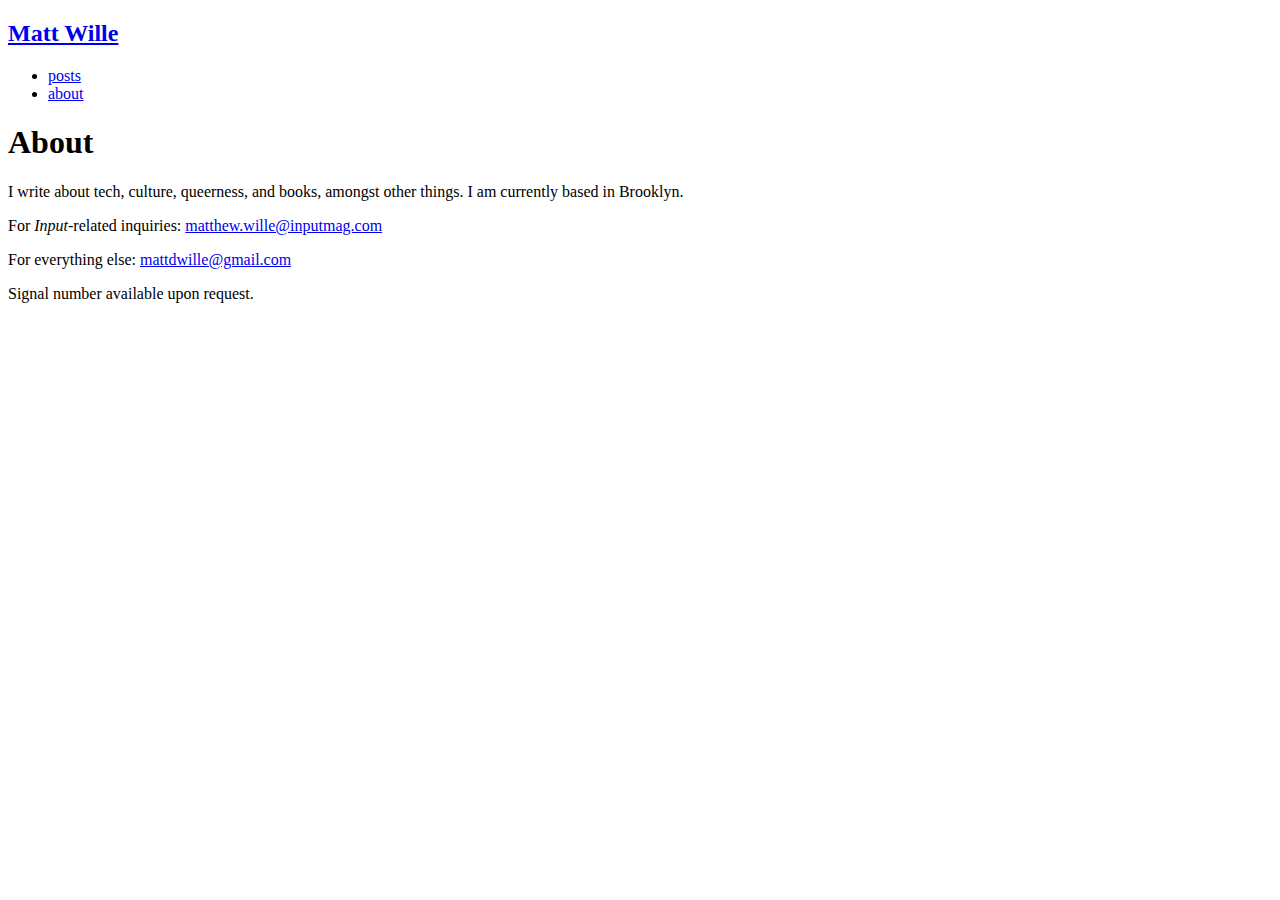
==== public/about/index.html @ 1b746594 "first commit" ====
<!DOCTYPE html>
<html><head>
    <meta charset="utf-8">
    <meta name="viewport" content="width=device-width, initial-scale=1.0">
    <meta name="description" content="Matt Wille&#39;s portfolio">
    
    <link rel="shortcut icon" href="http://mattwille.xyz/favicon.ico">
    
    <link rel="stylesheet" href="/css/style.min.css">

    <title>About</title>
</head>
<body><header id="banner">
    <h2><a href="http://mattwille.xyz/">Matt Wille</a></h2>
    <nav>
        <ul>
            <li>
                <a href="/" title="posts">posts</a>
            </li><li>
                <a href="/about/" title="about">about</a>
            </li>
        </ul>
    </nav>
</header>
<main id="content">
<article>
    <header id="post-header">
        <h1>About</h1>
            <div></div>
    </header><p>I write about tech, culture, queerness, and books, amongst other things. I am currently based in Brooklyn.</p>
<p>For <em>Input</em>-related inquiries: <a href="mailto:matthew.wille@inputmag.com">matthew.wille@inputmag.com</a></p>
<p>For everything else: <a href="mailto:mattdwille@gmail.com">mattdwille@gmail.com</a></p>
<p>Signal number available upon request.</p>
</article>

        </main><footer id="footer">
    
</footer>
</body>
</html>
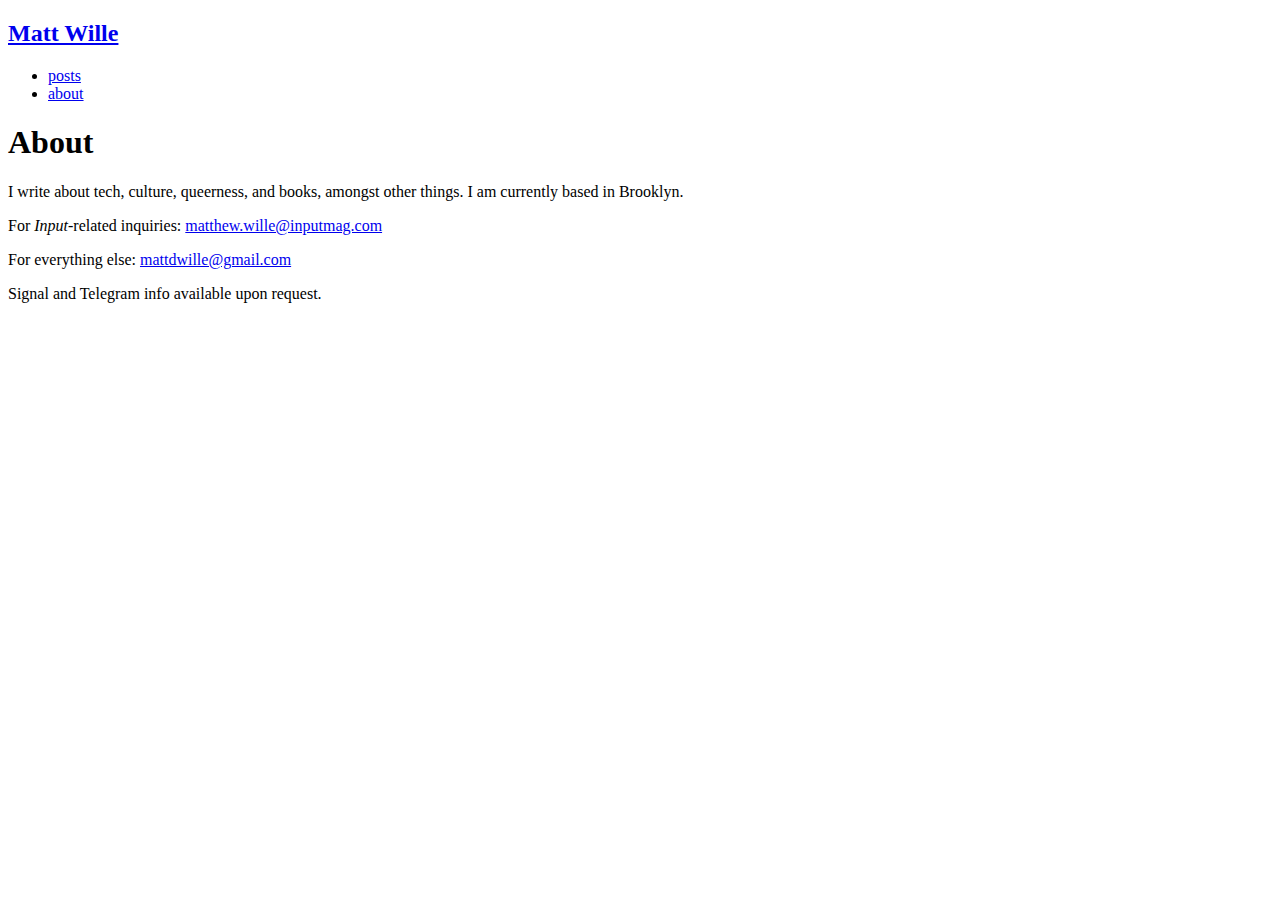
==== commit d1b956d5: "Update index.html" ====
--- a/public/about/index.html
+++ b/public/about/index.html
@@ -30,7 +30,7 @@
     </header><p>I write about tech, culture, queerness, and books, amongst other things. I am currently based in Brooklyn.</p>
 <p>For <em>Input</em>-related inquiries: <a href="mailto:matthew.wille@inputmag.com">matthew.wille@inputmag.com</a></p>
 <p>For everything else: <a href="mailto:mattdwille@gmail.com">mattdwille@gmail.com</a></p>
-<p>Signal number available upon request.</p>
+<p>Signal and Telegram info available upon request.</p>
 </article>
 
         </main><footer id="footer">
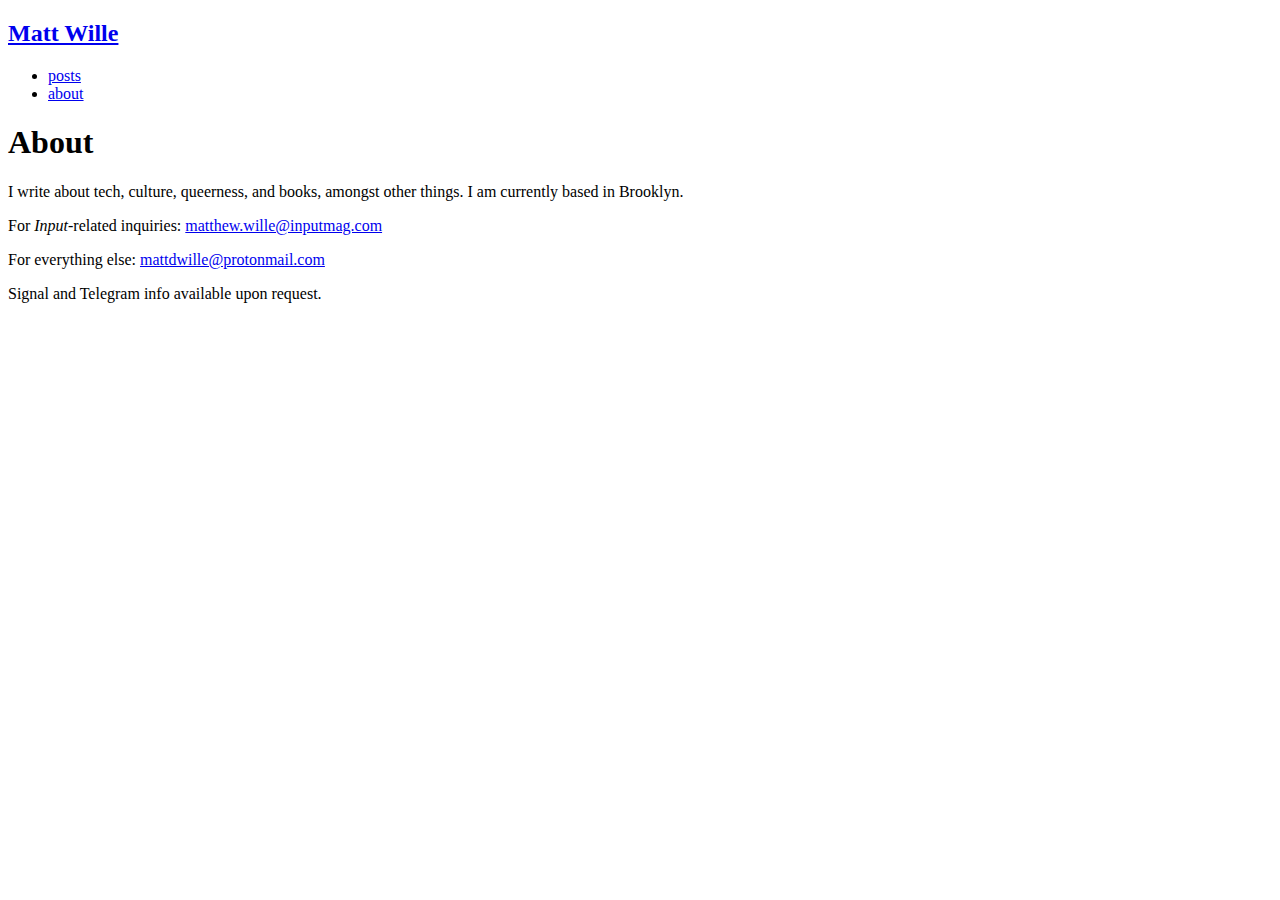
==== commit ca3366a8: "Update index.html" ====
--- a/public/about/index.html
+++ b/public/about/index.html
@@ -29,7 +29,7 @@
             <div></div>
     </header><p>I write about tech, culture, queerness, and books, amongst other things. I am currently based in Brooklyn.</p>
 <p>For <em>Input</em>-related inquiries: <a href="mailto:matthew.wille@inputmag.com">matthew.wille@inputmag.com</a></p>
-<p>For everything else: <a href="mailto:mattdwille@gmail.com">mattdwille@gmail.com</a></p>
+<p>For everything else: <a href="mailto:mattdwille@protonmail.com">mattdwille@protonmail.com</a></p>
 <p>Signal and Telegram info available upon request.</p>
 </article>
 
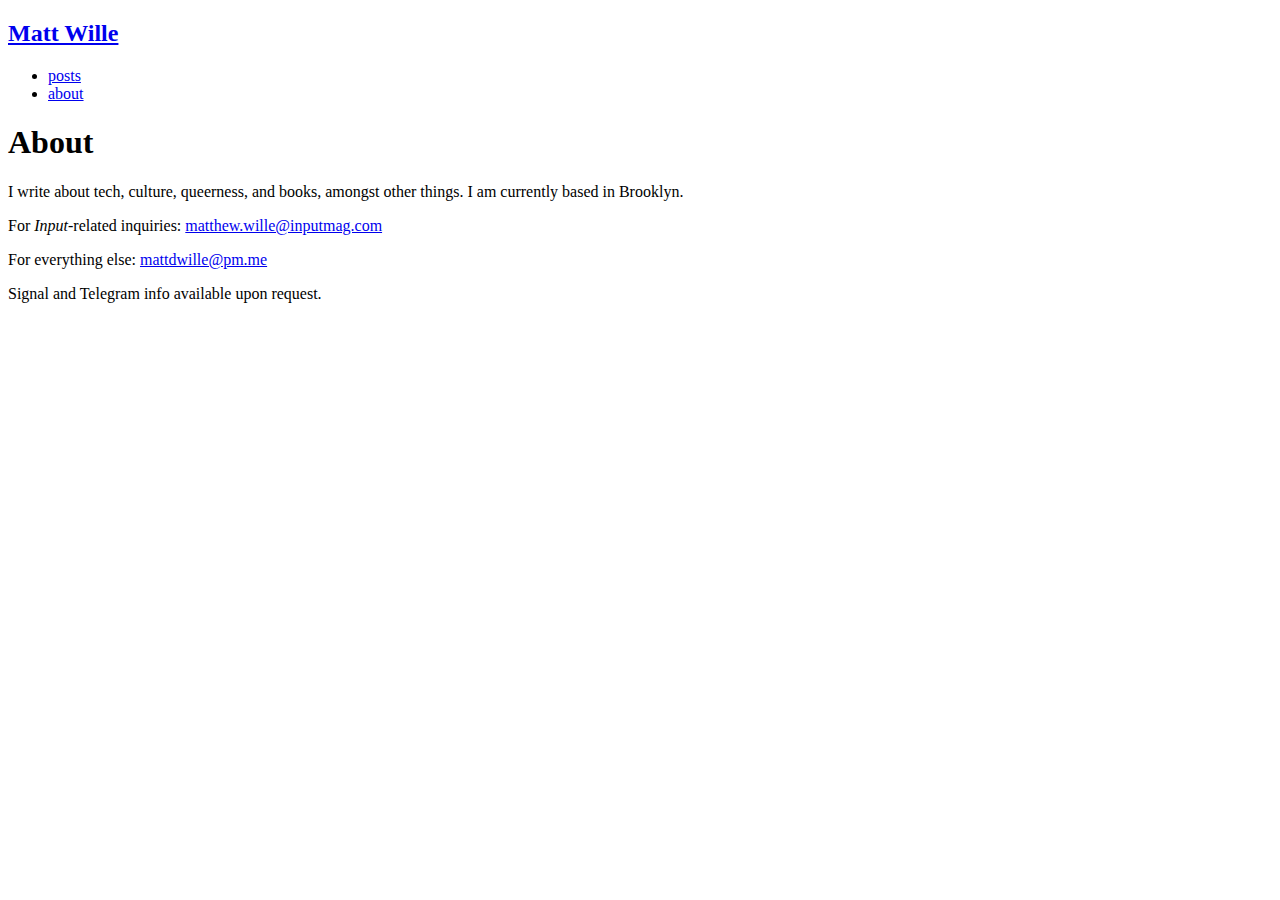
==== commit ac1e2a77: "Update index.html" ====
--- a/public/about/index.html
+++ b/public/about/index.html
@@ -29,7 +29,7 @@
             <div></div>
     </header><p>I write about tech, culture, queerness, and books, amongst other things. I am currently based in Brooklyn.</p>
 <p>For <em>Input</em>-related inquiries: <a href="mailto:matthew.wille@inputmag.com">matthew.wille@inputmag.com</a></p>
-<p>For everything else: <a href="mailto:mattdwille@protonmail.com">mattdwille@protonmail.com</a></p>
+<p>For everything else: <a href="mailto:mattdwille@pm.me">mattdwille@pm.me</a></p>
 <p>Signal and Telegram info available upon request.</p>
 </article>
 
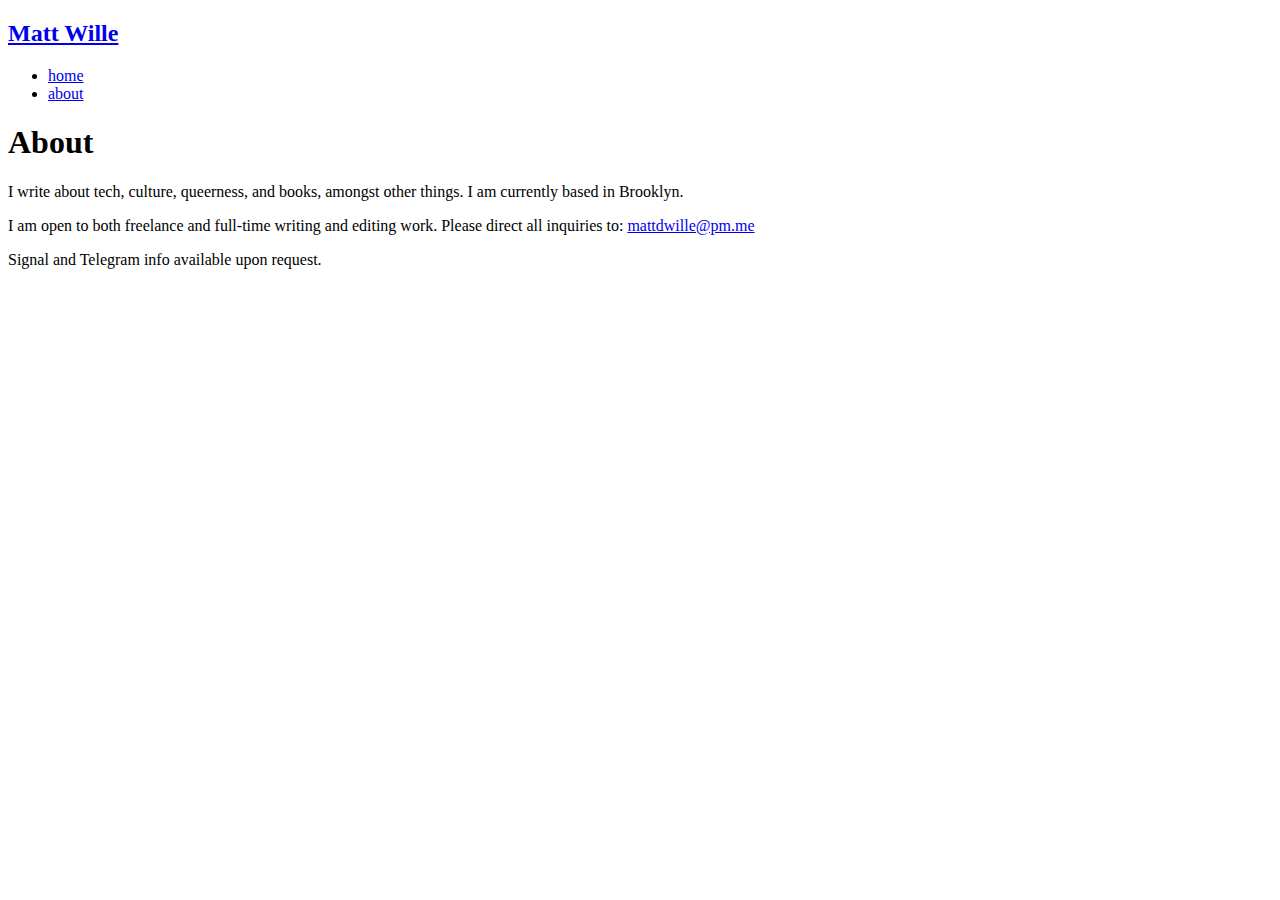
==== commit 3dd73f81: "Update index.html" ====
--- a/public/about/index.html
+++ b/public/about/index.html
@@ -1,40 +1,47 @@
 <!DOCTYPE html>
-<html><head>
-    <meta charset="utf-8">
-    <meta name="viewport" content="width=device-width, initial-scale=1.0">
-    <meta name="description" content="Matt Wille&#39;s portfolio">
-    
-    <link rel="shortcut icon" href="http://mattwille.xyz/favicon.ico">
-    
-    <link rel="stylesheet" href="/css/style.min.css">
+<html>
 
-    <title>About</title>
+<head>
+  <meta charset="utf-8">
+  <meta name="viewport" content="width=device-width, initial-scale=1.0">
+  <meta name="description" content="Matt Wille's portfolio">
+
+  <link rel="shortcut icon" href="http://mattwille.xyz/favicon.ico">
+
+  <link rel="stylesheet" href="/css/style.min.css">
+
+  <title>About</title>
 </head>
-<body><header id="banner">
+
+<body>
+  <header id="banner">
     <h2><a href="http://mattwille.xyz/">Matt Wille</a></h2>
     <nav>
-        <ul>
-            <li>
-                <a href="/" title="posts">posts</a>
-            </li><li>
-                <a href="/about/" title="about">about</a>
-            </li>
-        </ul>
+      <ul>
+        <li>
+          <a href="/" title="home">home</a>
+        </li>
+        <li>
+          <a href="/about/" title="about">about</a>
+        </li>
+      </ul>
     </nav>
-</header>
-<main id="content">
-<article>
-    <header id="post-header">
+  </header>
+  <main id="content">
+    <article>
+      <header id="post-header">
         <h1>About</h1>
-            <div></div>
-    </header><p>I write about tech, culture, queerness, and books, amongst other things. I am currently based in Brooklyn.</p>
-<p>For <em>Input</em>-related inquiries: <a href="mailto:matthew.wille@inputmag.com">matthew.wille@inputmag.com</a></p>
-<p>For everything else: <a href="mailto:mattdwille@pm.me">mattdwille@pm.me</a></p>
-<p>Signal and Telegram info available upon request.</p>
-</article>
+        <div></div>
+      </header>
+      <p>I write about tech, culture, queerness, and books, amongst other things. I am currently based in Brooklyn.</p>
+      <p>I am open to both freelance and full-time writing and editing work. Please direct all inquiries to: <a href="mailto:mattdwille@pm.me">mattdwille@pm.me</a></p>
+      <p>Signal and Telegram info available upon request.</p>
+    </article>
 
-        </main><footer id="footer">
-    
-</footer>
+  </main>
+  <footer id="footer">
+
+  </footer>
 </body>
+
 </html>
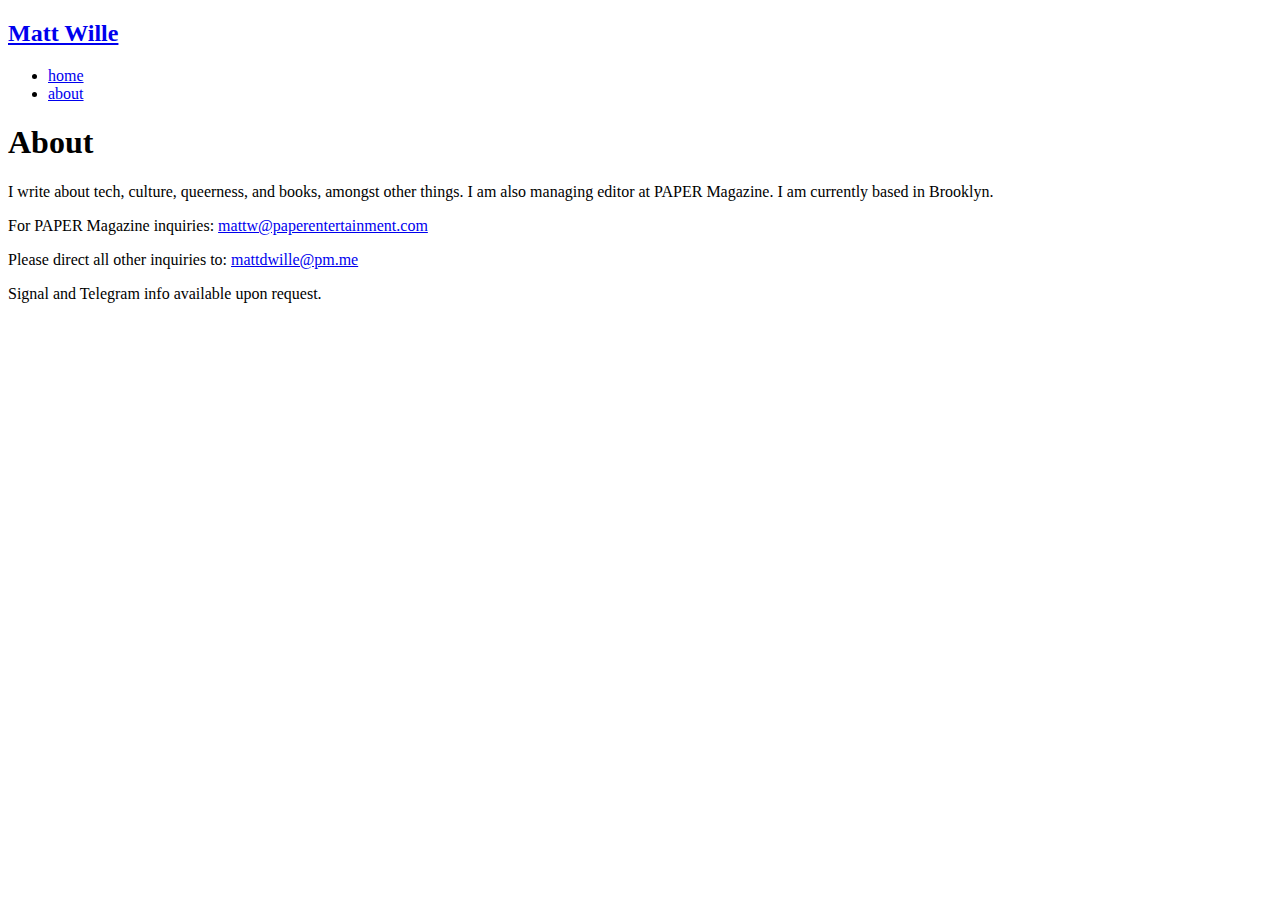
==== commit c92284c5: "Update index.html" ====
--- a/public/about/index.html
+++ b/public/about/index.html
@@ -33,8 +33,9 @@
         <h1>About</h1>
         <div></div>
       </header>
-      <p>I write about tech, culture, queerness, and books, amongst other things. I am currently based in Brooklyn.</p>
-      <p>I am open to both freelance and full-time writing and editing work. Please direct all inquiries to: <a href="mailto:mattdwille@pm.me">mattdwille@pm.me</a></p>
+      <p>I write about tech, culture, queerness, and books, amongst other things. I am also managing editor at PAPER Magazine. I am currently based in Brooklyn.</p>
+      <p>For PAPER Magazine inquiries: <a href="mailto:mattw@paperentertainment.com">mattw@paperentertainment.com</a></p>
+      <p>Please direct all other inquiries to: <a href="mailto:mattdwille@pm.me">mattdwille@pm.me</a></p>
       <p>Signal and Telegram info available upon request.</p>
     </article>
 
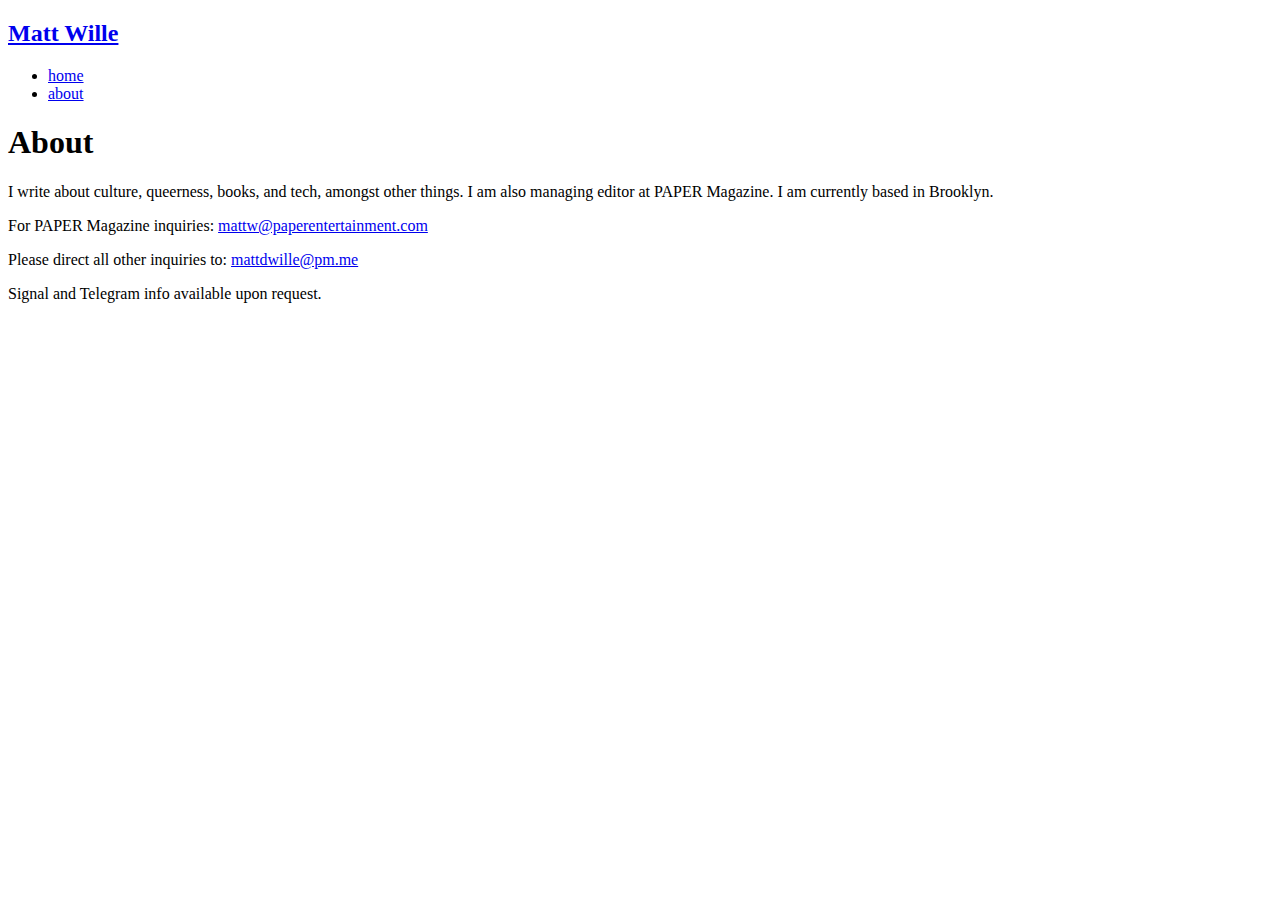
==== commit 36252030: "Update index.html" ====
--- a/public/about/index.html
+++ b/public/about/index.html
@@ -33,7 +33,7 @@
         <h1>About</h1>
         <div></div>
       </header>
-      <p>I write about tech, culture, queerness, and books, amongst other things. I am also managing editor at PAPER Magazine. I am currently based in Brooklyn.</p>
+      <p>I write about culture, queerness, books, and tech, amongst other things. I am also managing editor at PAPER Magazine. I am currently based in Brooklyn.</p>
       <p>For PAPER Magazine inquiries: <a href="mailto:mattw@paperentertainment.com">mattw@paperentertainment.com</a></p>
       <p>Please direct all other inquiries to: <a href="mailto:mattdwille@pm.me">mattdwille@pm.me</a></p>
       <p>Signal and Telegram info available upon request.</p>
